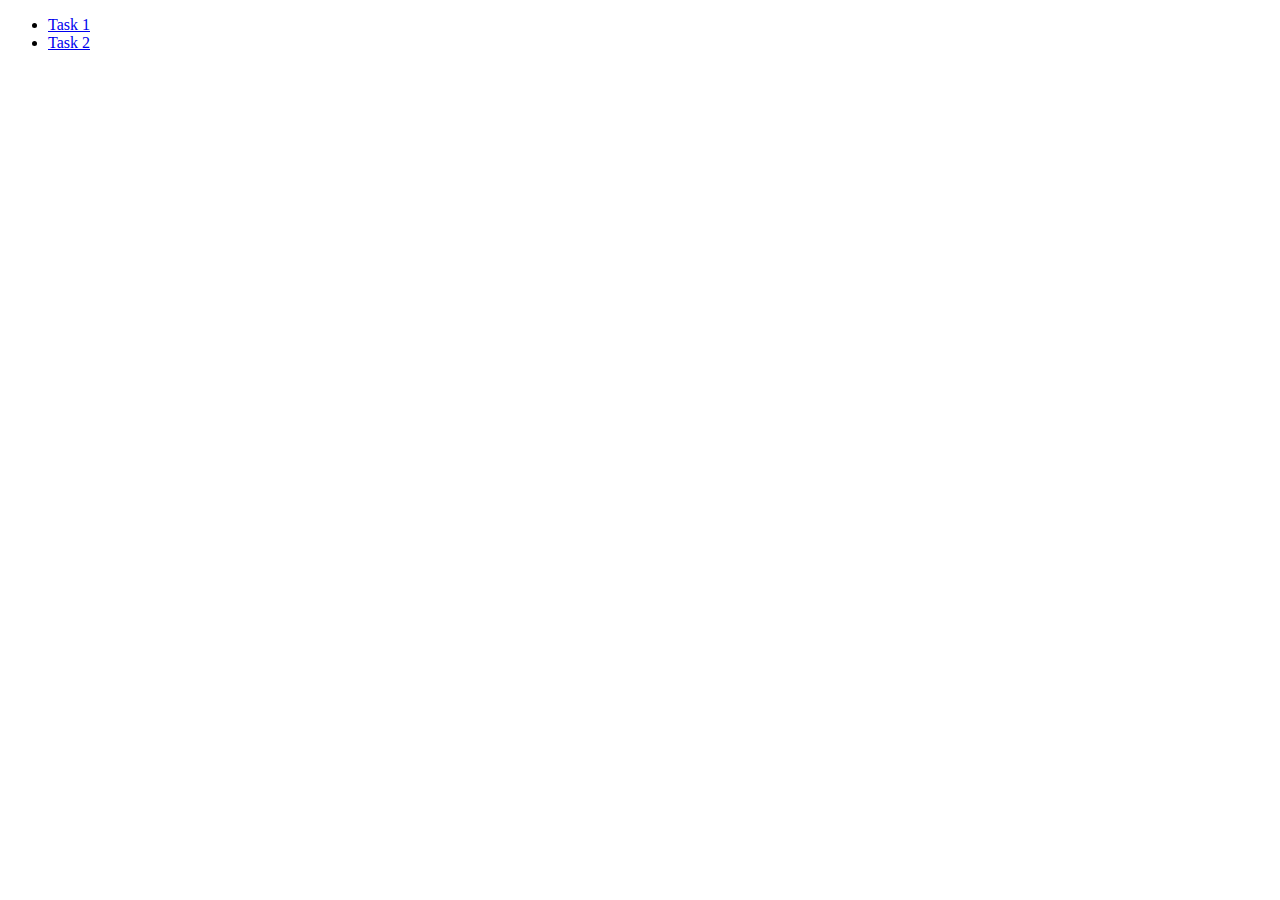
==== index.html @ 9b111f70 "Deploying to gh-pages from @ OleksiiPiliai/goit-js-hw-10@a6e8bd0d0382190f7b28a6a508c319448bc09a46 🚀" ====
<!DOCTYPE html>
<html lang="en">

<head>
  <meta charset="UTF-8" />
  <link rel="icon" type="image/svg+xml" href="/vanilla-app-template/favicon.svg" />
  <meta name="viewport" content="width=device-width, initial-scale=1.0" />
  <title>Vanilla App Template</title>
  <link rel="stylesheet" crossorigin href="/vanilla-app-template/assets/styles-DzSUsb5U.css">
</head>

<body>
  <main>
    <ul>
      <li><a href="./1-timer.html">Task 1</a></li>
      <li><a href="./2-snackbar.html">Task 2</a></li>
    </ul>
  </main>
</body>

</html>
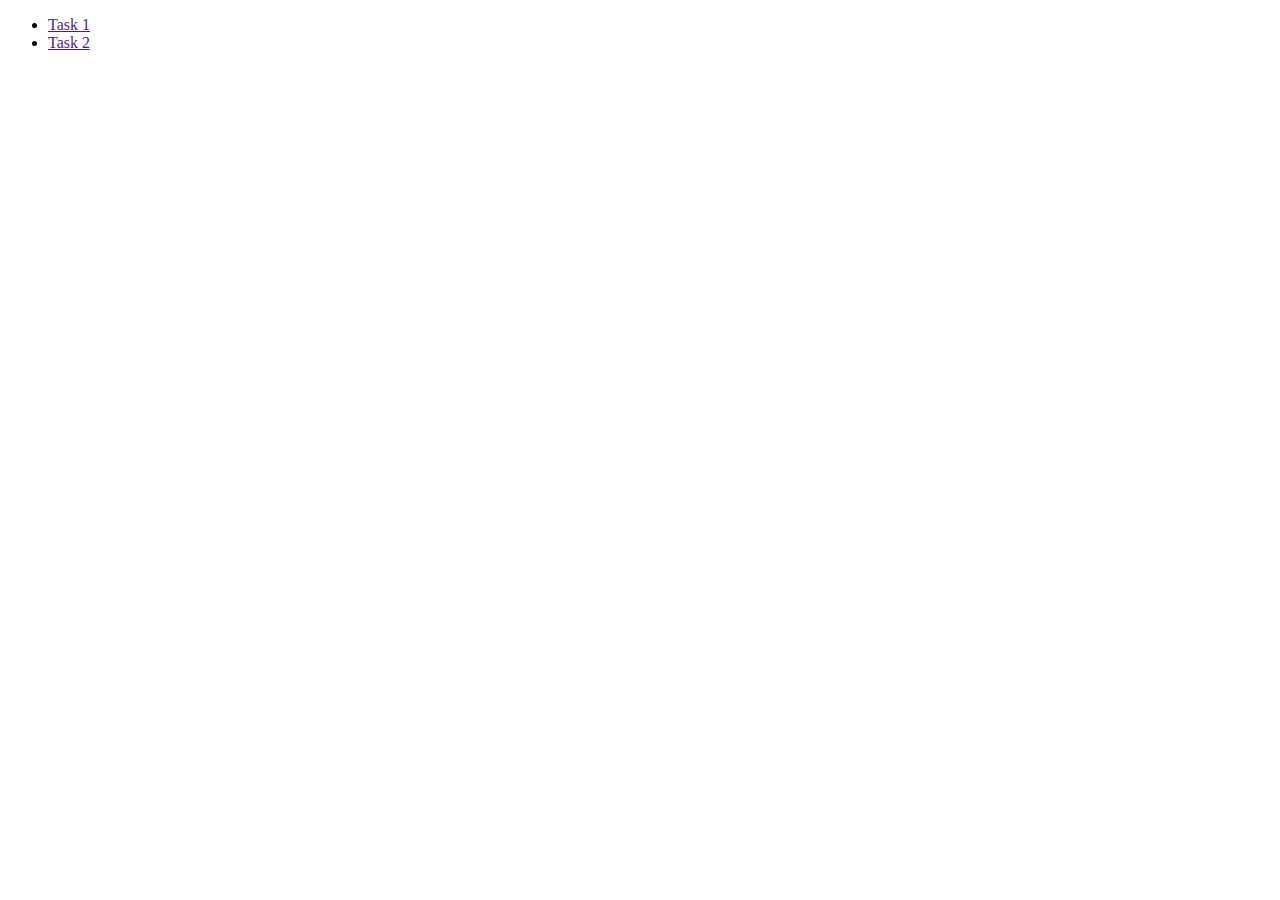
==== commit 30312481: "Deploying to gh-pages from @ OleksiiPiliai/goit-js-hw-10@b9f39900761dcab7b2e18be4b07ead464124c8cd 🚀" ====
--- a/index.html
+++ b/index.html
@@ -6,14 +6,14 @@
   <link rel="icon" type="image/svg+xml" href="/vanilla-app-template/favicon.svg" />
   <meta name="viewport" content="width=device-width, initial-scale=1.0" />
   <title>Vanilla App Template</title>
-  <link rel="stylesheet" crossorigin href="/vanilla-app-template/assets/styles-DzSUsb5U.css">
+  <link rel="stylesheet" href=""/>
 </head>
 
 <body>
   <main>
     <ul>
-      <li><a href="./1-timer.html">Task 1</a></li>
-      <li><a href="./2-snackbar.html">Task 2</a></li>
+      <li><a href="">Task 1</a></li>
+      <li><a href="">Task 2</a></li>
     </ul>
   </main>
 </body>
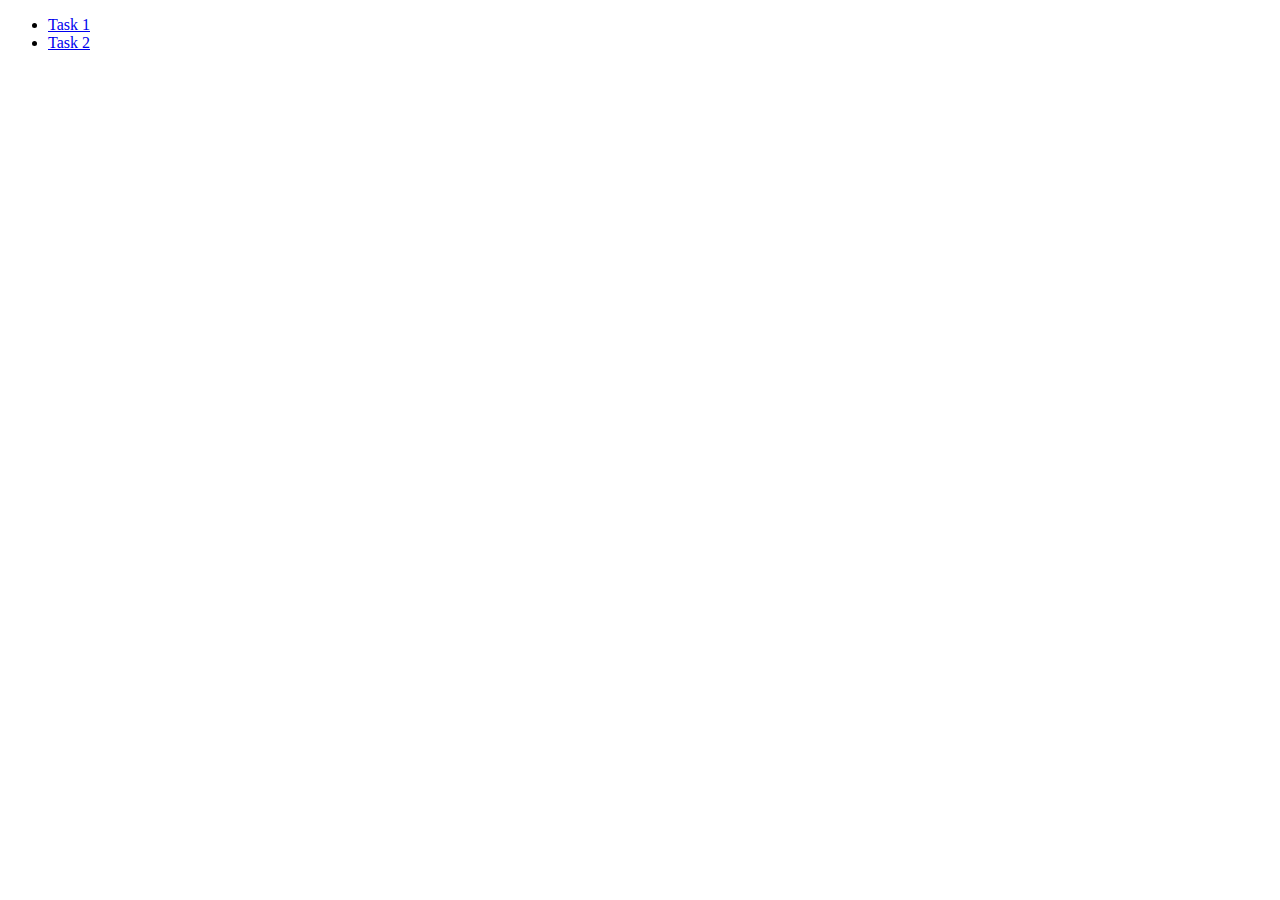
==== commit 754a3d7c: "Deploying to gh-pages from @ OleksiiPiliai/goit-js-hw-10@3d4f015327db45b1306831cd9dd90ef710054e4e 🚀" ====
--- a/index.html
+++ b/index.html
@@ -6,14 +6,14 @@
   <link rel="icon" type="image/svg+xml" href="/vanilla-app-template/favicon.svg" />
   <meta name="viewport" content="width=device-width, initial-scale=1.0" />
   <title>Vanilla App Template</title>
-  <link rel="stylesheet" href=""/>
+  <link rel="stylesheet" crossorigin href="/vanilla-app-template/assets/styles-DzSUsb5U.css">
 </head>
 
 <body>
   <main>
     <ul>
-      <li><a href="">Task 1</a></li>
-      <li><a href="">Task 2</a></li>
+      <li><a href="./1-timer.html">Task 1</a></li>
+      <li><a href="./2-snackbar.html">Task 2</a></li>
     </ul>
   </main>
 </body>
